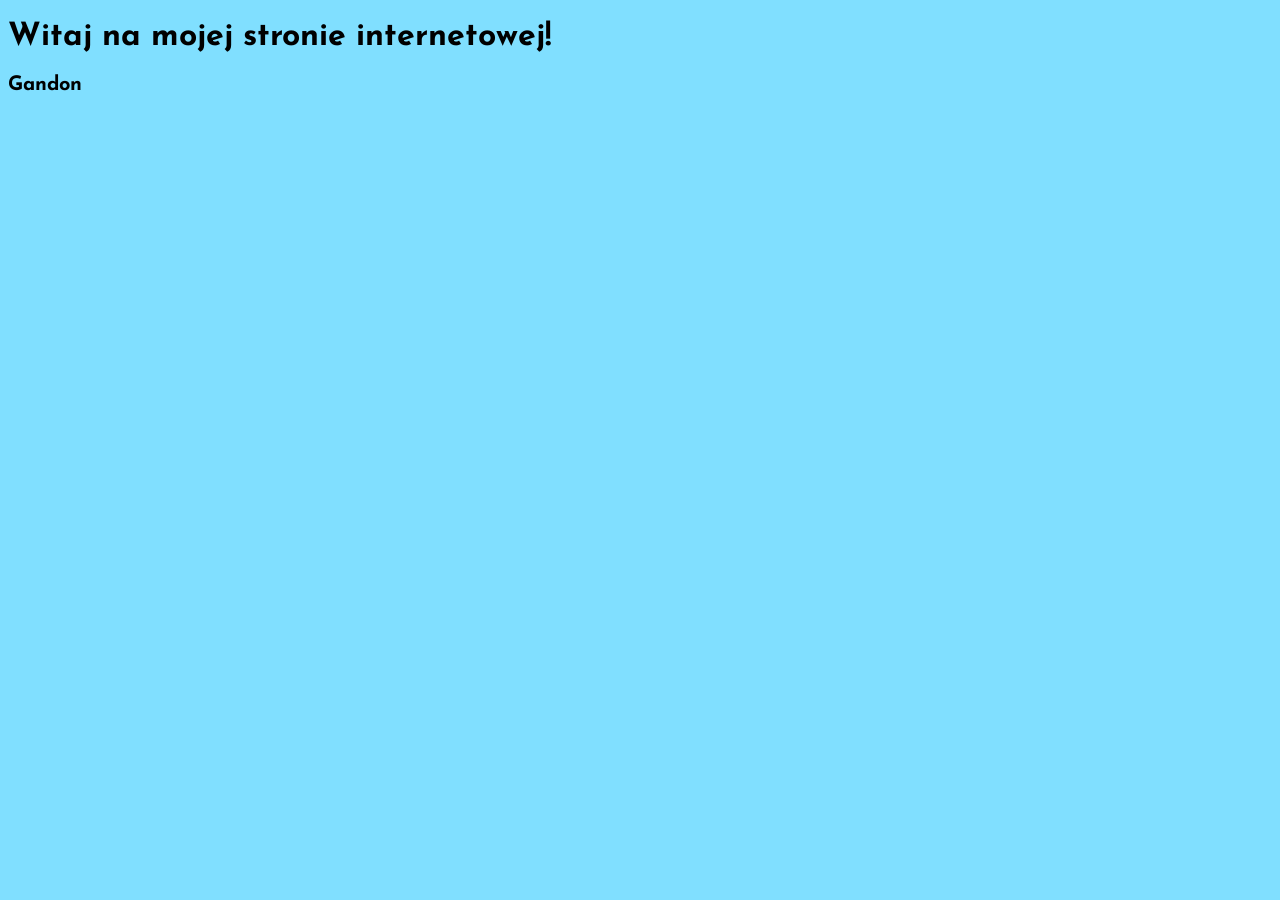
==== index.html @ 8db19d28 "Add files via upload" ====
<!DOCTYPE html>

<html>

<head> 
    <link href='https://fonts.googleapis.com/css?family=Josefin Sans' rel='stylesheet'> 
    <meta charset="UTF-8">
    <title>Strona Główna</title>
    <link rel="stylesheet" href="style.css">

</head> 

<body>
    <h1>Witaj na mojej stronie internetowej!</h1>
    <p>Gandon</p>
</body>
</html>
---- style.css ----
body{
    background-color: #80dfff;
}

h1{
    font-family: 'Josefin Sans', sans-serif;
    font-size: 32px;
    font-weight: bold;

}
p{
    font-family: 'Josefin Sans', sans-serif;
    font-size: 20px;
    font-weight: bold;
}
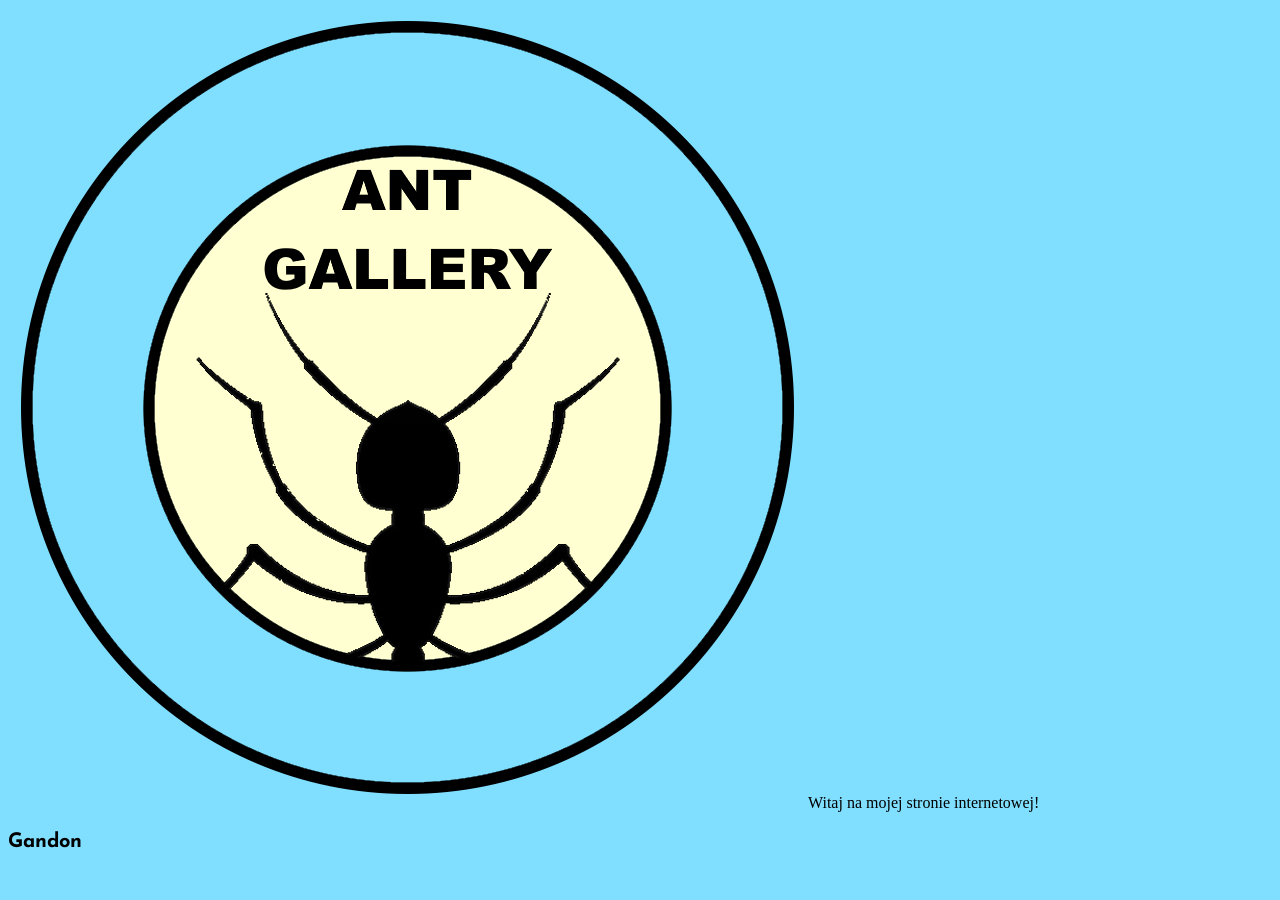
==== commit 15c4b112: "Update index.html" ====
--- a/index.html
+++ b/index.html
@@ -11,7 +11,8 @@
 </head> 
 
 <body>
+    <img src="AntGalleryLogo.png"
     <h1>Witaj na mojej stronie internetowej!</h1>
     <p>Gandon</p>
 </body>
-</html>+</html>
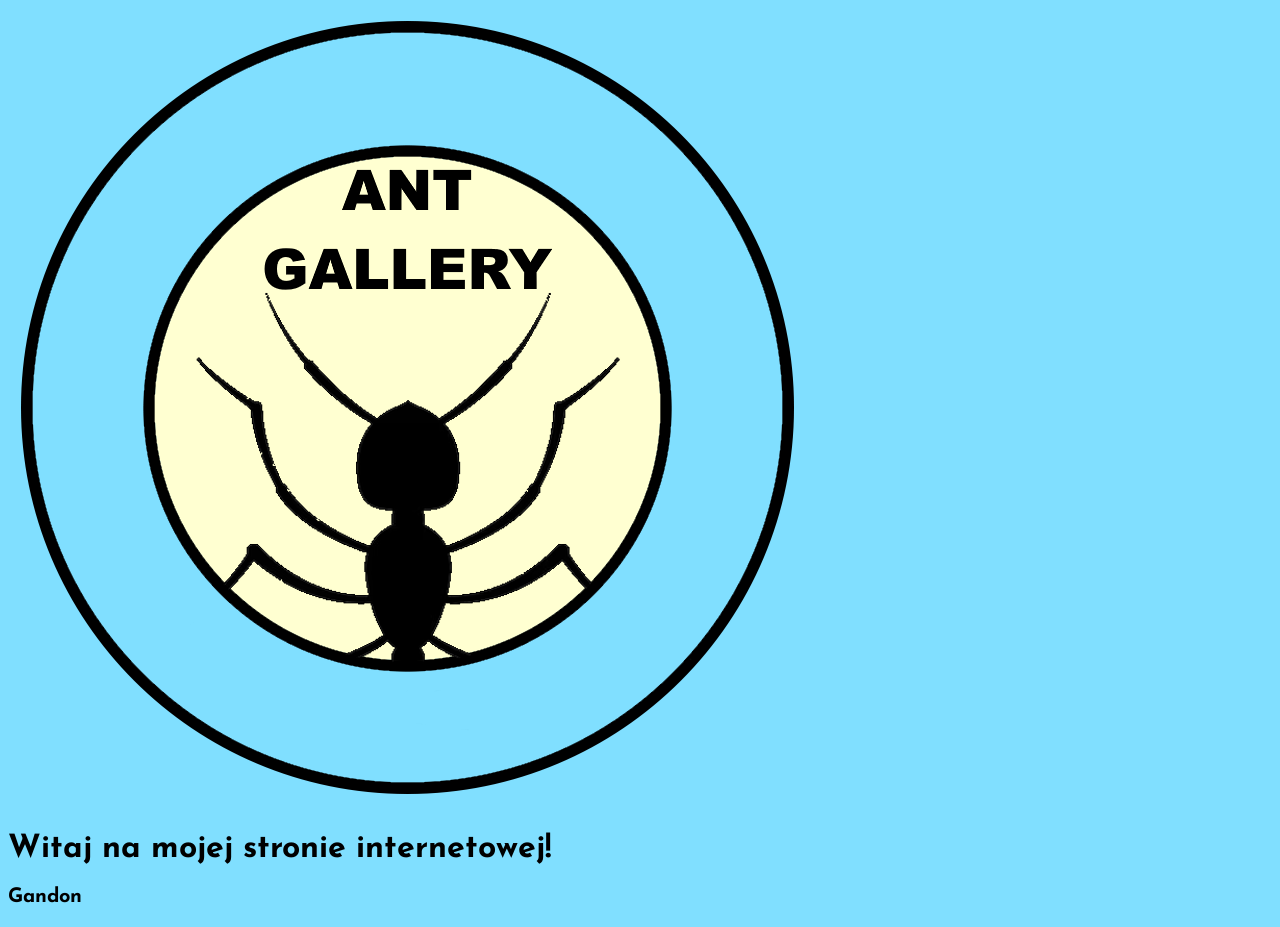
==== commit f9a517e5: "Fix HTML syntax errors in index.html" ====
--- a/index.html
+++ b/index.html
@@ -11,7 +11,7 @@
 </head> 
 
 <body>
-    <img src="AntGalleryLogo.png"
+    <img src="AntGalleryLogo.png">
     <h1>Witaj na mojej stronie internetowej!</h1>
     <p>Gandon</p>
 </body>
